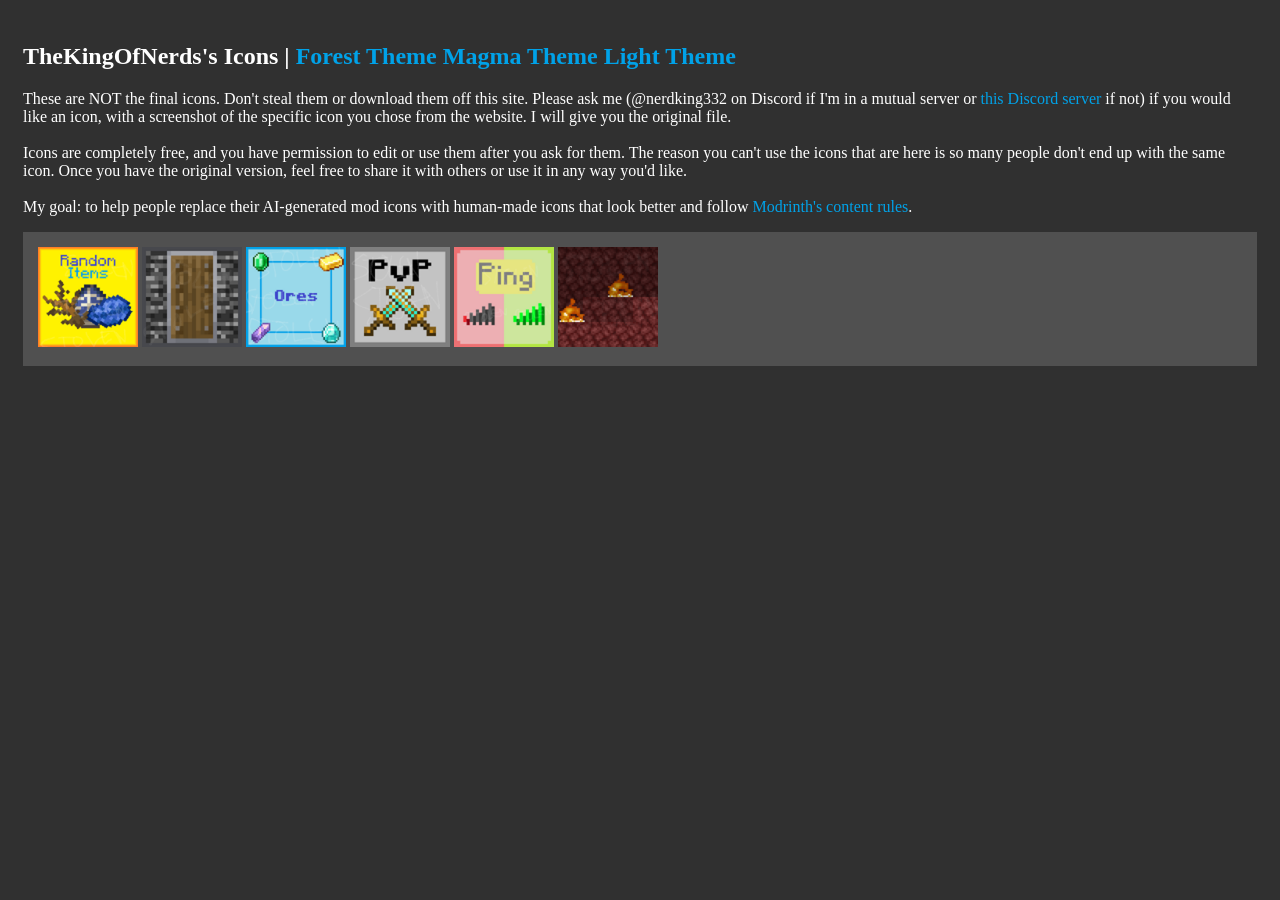
==== icons/index.html @ b30d25e6 "Update index.html" ====
<!DOCTYPE html>
<head>
  <style>
body {background-color: #303030;}
div {padding:15px}
a {
  color: #00A2E8;
  background-color: transparent;
  text-decoration: none;
}
a:hover {
  color: #00A2E8;
  background-color: transparent;
  text-decoration: underline;
}
p {
  color: white;
  font-family: verdana;
  font-size: 100%;
}
h2 {
  color: white;
  font-family: verdana;
  font-size: 150%;
}
</style>
</head>
<html>
  <body>
    <div>
    <h2>
      TheKingOfNerds's Icons | <a href="theme_forest.html">Forest Theme</a> <a href="theme_magma.html">Magma Theme</a> <a href="theme_light.html">Light Theme</a>
    </h2>
    <p>
      These are NOT the final icons. Don't steal them or download them off this site. Please ask me (@nerdking332 on Discord if I'm in a mutual server or <a href="https://discord.gg/sWSUHubyHD">this Discord server</a> if not) if you would like an icon, with a screenshot of the specific icon you chose from the website. I will give you the original file.<br><br> Icons are completely free, and you have permission to edit or use them after you ask for them. The reason you can't use the icons that are here is so many people don't end up with the same icon. Once you have the original version, feel free to share it with others or use it in any way you'd like.<br><br> My goal: to help people replace their AI-generated mod icons with human-made icons that look better and follow <a href="https://modrinth.com/legal/rules#prohibited-usage-of-ai">Modrinth's content rules</a>.
    </p>
<div style="background-color:#505050;">
    <img src="icon_random_items_thekingofnerds.png" style="width:100px;height:100px;">
    <img src="icon_moderation_shield_thekingofnerds.png" style="width:100px;height:100px;">
    <img src="icon_ores_thekingofnerds.png" style="width:100px;height:100px;">
    <img src="icon_pvp_thekingofnerds.png" style="width:100px;height:100px;">
    <img src="icon_ping_thekingofnerds.png" style="width:100px;height:100px;">
    <img src="icon_nether_thekingofnerds.png" style="width:100px;height:100px;">
</div>
    </div>
  </body>
</html>
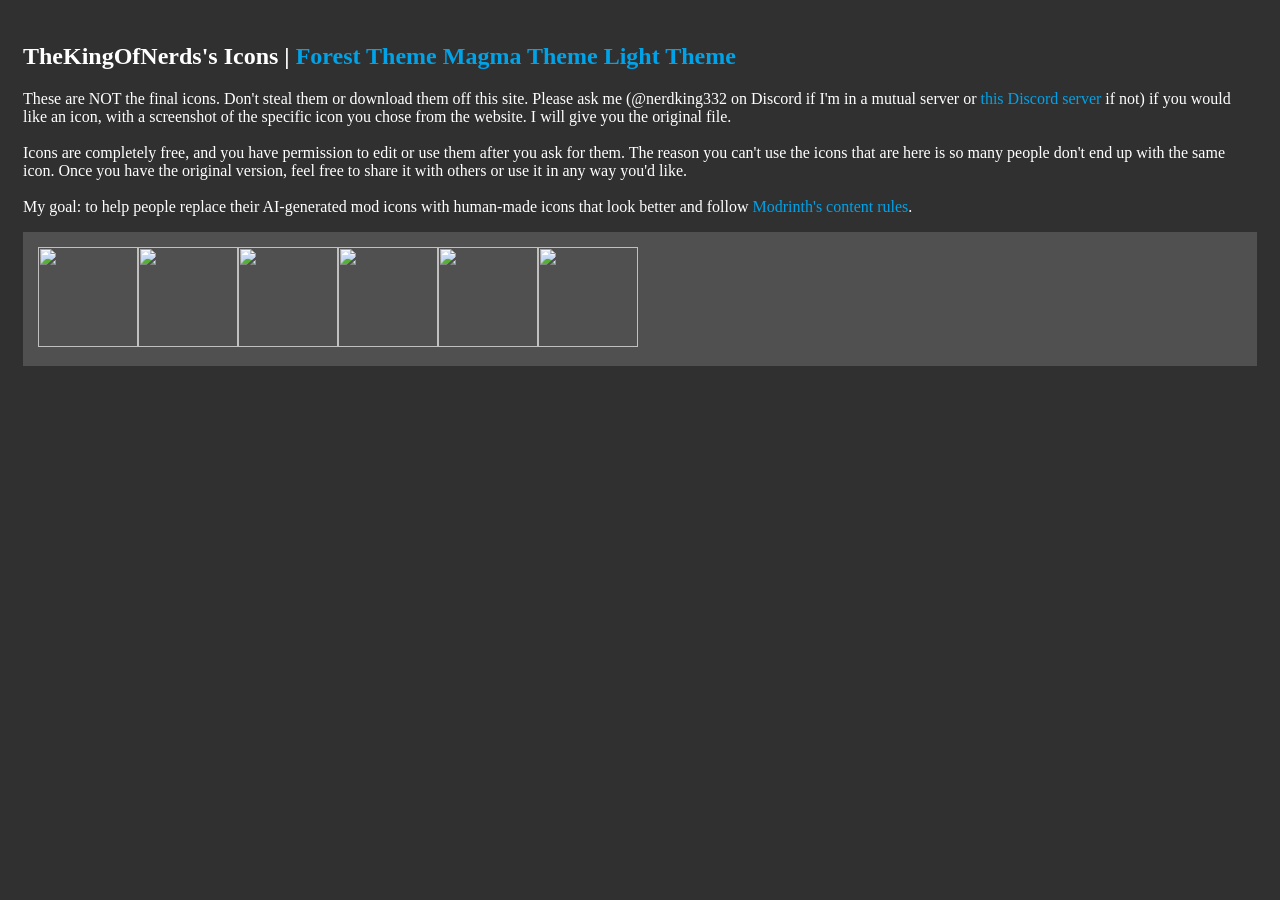
==== commit 84681754: "test" ====
--- a/icons/index.html
+++ b/icons/index.html
@@ -18,6 +18,10 @@
   font-family: verdana;
   font-size: 100%;
 }
+img {
+  width:100px;
+   height:100px;
+}
 h2 {
   color: white;
   font-family: verdana;
@@ -34,14 +38,17 @@
     <p>
       These are NOT the final icons. Don't steal them or download them off this site. Please ask me (@nerdking332 on Discord if I'm in a mutual server or <a href="https://discord.gg/sWSUHubyHD">this Discord server</a> if not) if you would like an icon, with a screenshot of the specific icon you chose from the website. I will give you the original file.<br><br> Icons are completely free, and you have permission to edit or use them after you ask for them. The reason you can't use the icons that are here is so many people don't end up with the same icon. Once you have the original version, feel free to share it with others or use it in any way you'd like.<br><br> My goal: to help people replace their AI-generated mod icons with human-made icons that look better and follow <a href="https://modrinth.com/legal/rules#prohibited-usage-of-ai">Modrinth's content rules</a>.
     </p>
-<div style="background-color:#505050;">
-    <img src="icon_random_items_thekingofnerds.png" style="width:100px;height:100px;">
-    <img src="icon_moderation_shield_thekingofnerds.png" style="width:100px;height:100px;">
-    <img src="icon_ores_thekingofnerds.png" style="width:100px;height:100px;">
-    <img src="icon_pvp_thekingofnerds.png" style="width:100px;height:100px;">
-    <img src="icon_ping_thekingofnerds.png" style="width:100px;height:100px;">
-    <img src="icon_nether_thekingofnerds.png" style="width:100px;height:100px;">
+<div style="background-color:#505050;" id="icons">
 </div>
+<script>
+var a = 1;
+while(a - 1 < 6){ 
+var newImg = document.createElement("img");
+newImg.src = "icon_" + a + ".png";
+document.getElementById("icons").appendChild(newImg);
+a = a + 1;
+}
+</script>
     </div>
   </body>
 </html>
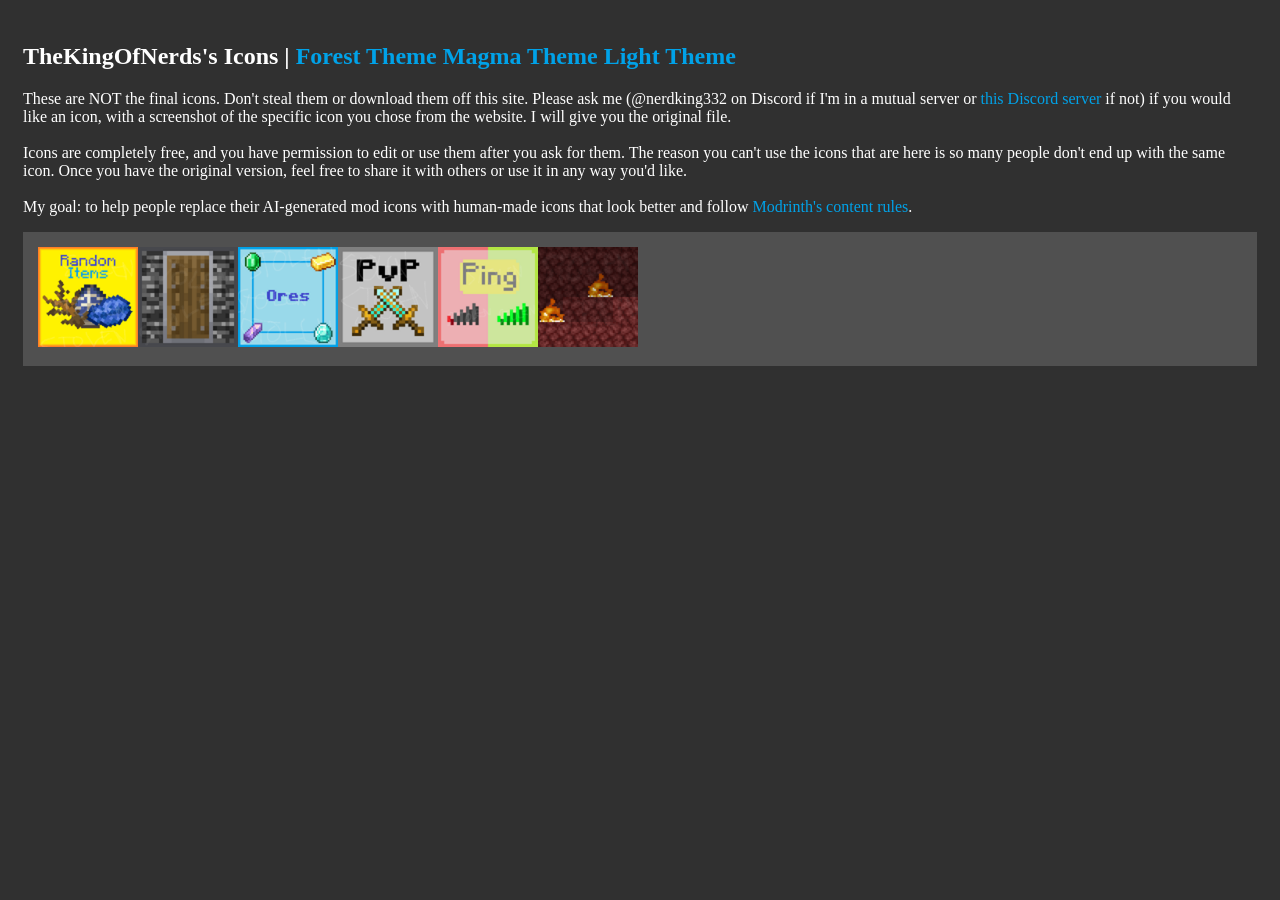
==== commit b108007a: "Update index.html" ====
--- a/icons/index.html
+++ b/icons/index.html
@@ -40,15 +40,7 @@
     </p>
 <div style="background-color:#505050;" id="icons">
 </div>
-<script>
-var a = 1;
-while(a - 1 < 6){ 
-var newImg = document.createElement("img");
-newImg.src = "icon_" + a + ".png";
-document.getElementById("icons").appendChild(newImg);
-a = a + 1;
-}
-</script>
+<script src="loadImages.js"></script>
     </div>
   </body>
 </html>
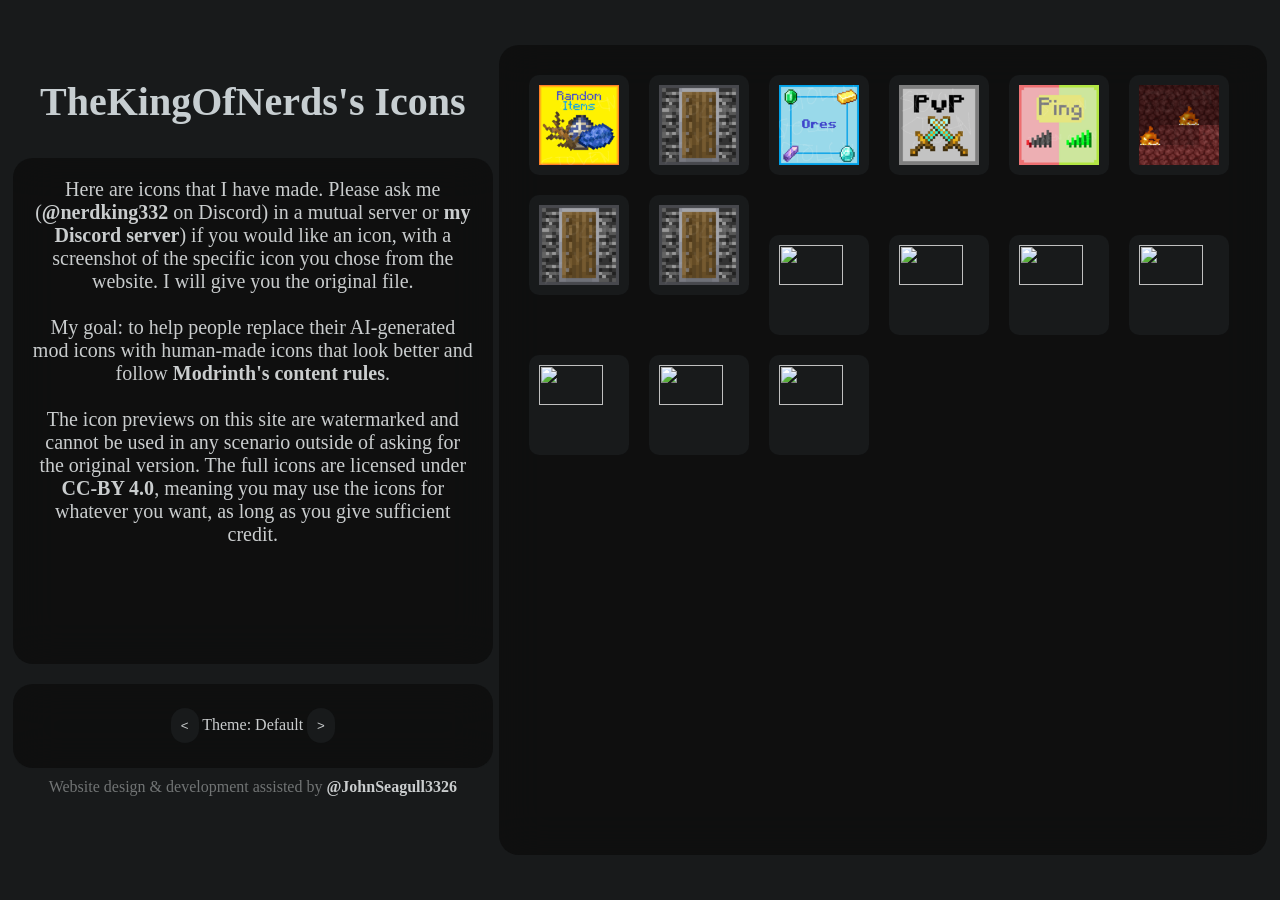
==== commit b52c716d: "Site redesign with new theme system. also made it work on mobile # Conflicts: #	icons/loadImages.js" ====
--- a/icons/index.html
+++ b/icons/index.html
@@ -1,46 +1,147 @@
 <!DOCTYPE html>
+
+<html lang="en">
+<meta name="viewport" content="width=device-width, initial-scale=1.0">
 <head>
-  <style>
-body {background-color: #303030;}
-div {padding:15px}
-a {
-  color: #00A2E8;
-  background-color: transparent;
-  text-decoration: none;
-}
-a:hover {
-  color: #00A2E8;
-  background-color: transparent;
-  text-decoration: underline;
-}
-p {
-  color: white;
-  font-family: verdana;
-  font-size: 100%;
-}
-img {
-  width:100px;
-   height:100px;
-}
-h2 {
-  color: white;
-  font-family: verdana;
-  font-size: 150%;
-}
-</style>
+    <link href="../icons/theme.css" rel="stylesheet">
+    <style>
+        #right, #main_text, #footer {
+          background-color: var(--conT);
+          backdrop-filter: blur(20px);
+        }
+        #left {
+            position: absolute;
+            top: 5%;
+            left: 1%;
+            width: 37.5%;
+            height: 94%;
+            display: block;
+        }
+
+        #footer {
+            align-content: center;
+            text-align: center;
+            height: 10%;
+            border-radius: 20px;
+        }
+
+        #credit {
+            text-align: center;
+            margin: 2%;
+            color: var(--secT);
+        }
+
+        #header {
+            color: var(--pri);
+            font-size: 40px;
+            text-align: center;
+        }
+
+        #main_text {
+            height: 55%;
+            overflow-y: auto;
+            text-align: center;
+            font-size: 20px;
+            padding: 20px;
+            border-radius: 20px;
+        }
+
+
+        #right {
+            position: absolute;
+            top: 5%;
+            left: 39%;
+            width: 60%;
+            height: 90%;
+            display: block;
+            border-radius: 20px;
+            overflow-y: auto;
+        }
+
+        .icon_container {
+            margin: 10px;
+            background: var(--conO);
+            width: 100px;
+            height: 100px;
+            display: inline-grid;
+            border-radius: 10px;
+        }
+
+        .icon_container:hover {
+            transform: scale(1.5);
+            box-shadow: 0px 20px 20px 20px var(--conT);
+        }
+
+        .icon {
+            margin: 10%;
+            width: 80%;
+            height: 80%;
+        }
+
+        #icons {
+            padding: 20px;
+
+        }
+        .icon_label {
+            text-align: center;
+            opacity: 0;
+            pointer-events: none;
+        }
+        @media (max-width: 768px) {
+            #left {
+                width: 100%;
+                position: static;
+                height: fit-content;
+            }
+            #main_text {
+                height: fit-content;
+            }
+            #right {
+                width: 100%;
+                position: static;
+            }
+        }
+
+
+
+    </style>
+    <title>TheKingOfNerds Icons</title>
+
 </head>
-<html>
-  <body>
-    <div>
-    <h2>
-      TheKingOfNerds's Icons | <a href="theme_forest.html">Forest Theme</a> <a href="theme_magma.html">Magma Theme</a> <a href="theme_light.html">Light Theme</a>
+
+<body>
+<div id="page">
+<noscript>
+  JavaSript is not enabled, or is failing to operate on your client, which will limit site functionality.
+</noscript>
+<div id ="left">
+
+    <h2 id="header">
+        TheKingOfNerds's Icons
     </h2>
-    <p>
-      These are NOT the final icons. Don't steal them or download them off this site. Please ask me (@nerdking332 on Discord if I'm in a mutual server or <a href="https://discord.gg/sWSUHubyHD">this Discord server</a> if not) if you would like an icon, with a screenshot of the specific icon you chose from the website. I will give you the original file.<br><br> Icons are completely free, and you have permission to edit or use them after you ask for them. The reason you can't use the icons that are here is so many people don't end up with the same icon. Once you have the original version, feel free to share it with others or use it in any way you'd like.<br><br> My goal: to help people replace their AI-generated mod icons with human-made icons that look better and follow <a href="https://modrinth.com/legal/rules#prohibited-usage-of-ai">Modrinth's content rules</a>.
+    <p id="main_text">
+        Here are icons that I have made. Please ask me (<a href="https://discord.com/users/1354638320939958394">@nerdking332</a> on Discord) in a mutual server or <a href="https://discord.gg/sWSUHubyHD">my Discord server</a>) if
+        you would like an icon, with a screenshot of the specific icon you chose from the website. I will give you the
+        original file.<br><br> My
+        goal: to help people replace their AI-generated mod icons with human-made icons that look better and follow <a
+            href="https://modrinth.com/legal/rules#prohibited-usage-of-ai">Modrinth's content rules</a>.
+        <br><br>
+        The icon previews on this site are watermarked and cannot be used in any scenario outside of asking for the original version. The full icons are licensed under <a href="https://creativecommons.org/licenses/by/4.0/">CC-BY 4.0</a>, meaning you may use the icons for whatever you want, as long as you give sufficient credit.
     </p>
-<div style="background-color:#505050;" id="icons">
+  <div id="footer">
+    <button id="theme_<"><</button>
+    Theme: <span id="theme_text">Who knows?</span>
+    <button id="theme_>">></button>
+  </div>
+
+    <div id="credit">Website design & development assisted by <a href="https://github.com/johnseagull3326">@JohnSeagull3326</a></div>
 </div>
-<script src="loadImages.js"></script>
-    </div>
-  </body>
+<div id="right">
+  <div id="icons"></div>
+</div>
+</div>
+</body>
+
+<script src="themes.js"></script>
+<script src="loadIcons.js"></script>
 </html>
--- a/icons/theme.css
+++ b/icons/theme.css
@@ -0,0 +1,69 @@
+/*
+These are the standard color math and generic element rules, separated into a different file to reduce duplication.
+*/
+
+:root {
+    --priH: 200;
+    --priS: 40%;
+    --priV: 80%;
+
+    --pri: hsl(var(--priH), var(--priS), var(--priV));
+    --sec: hsl(var(--priH), calc(var(--priS) * 0.3), var(--priV));
+    --secT: hsla(var(--priH), calc(var(--priS) * 0.3), var(--priV), 50%);
+    --conT: hsla(var(--priH), calc(var(--priS) * 0.5), 5%, 75%);
+    --conO: hsl(var(--priH), calc(var(--priS) * 0.7), 10%);
+}
+* {
+    transition: all, 200ms;
+}
+#page {
+    background-repeat: no-repeat;
+    background-size: cover;
+    font-family: "Segoe UI Light","sans-serif";
+    color: var(--sec);
+    transition: all, 0.5s;
+    position:absolute;
+    width: 100%;
+    height: 100%;
+    top: 0;
+    left: 0;
+}
+body {
+    background:var(--conO);
+}
+button {
+    background:var(--conO);
+    border-radius: 20px;
+    padding: 10px;
+    border:none;
+    cursor: pointer;
+    color: var(--sec);
+}
+button:hover{
+    color: var(--pri);
+    font-weight: bold;
+    transform: scale(1.1);
+    border-radius: 5px;
+}
+button:active {
+
+    transform: scale(1.3);
+}
+a {
+    color: var(--sec);
+    text-decoration: none;
+    font-weight: bold;
+}
+a:hover{
+    color: var(--pri);
+    text-decoration: var(--pri);
+    text-decoration-line: underline;
+}
+::-webkit-scrollbar {
+    background: var(--conT);
+    width: 5px;
+}
+::-webkit-scrollbar-thumb {
+    background: var(--pri);
+    border-radius: 20px;
+}
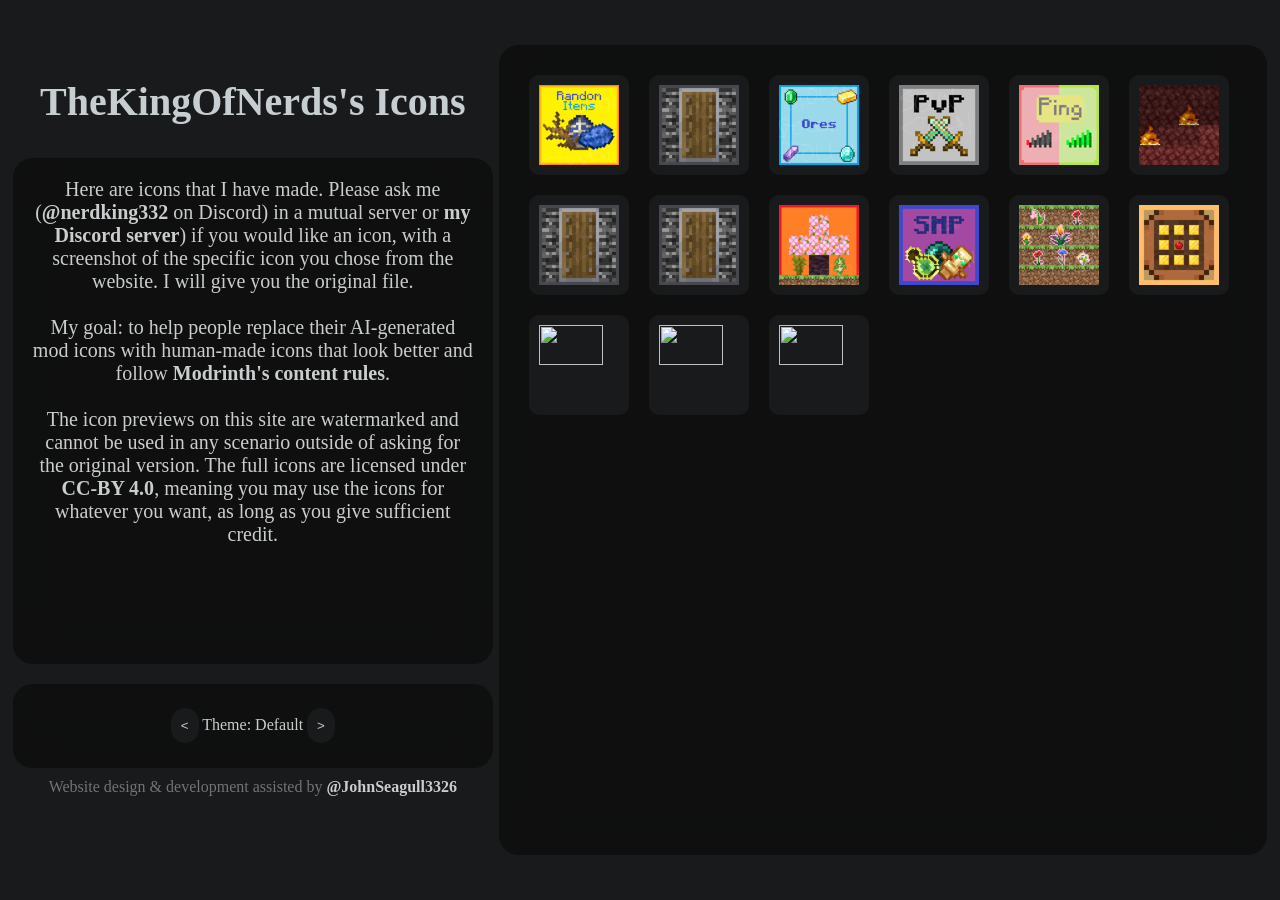
==== commit 2d495c70: "fix : remove image from background for non-image themes" ====
--- a/icons/index.html
+++ b/icons/index.html
@@ -143,5 +143,5 @@
 </body>
 
 <script src="themes.js"></script>
-<script src="loadIcons.js"></script>
+<script src="loadimages.js"></script>
 </html>
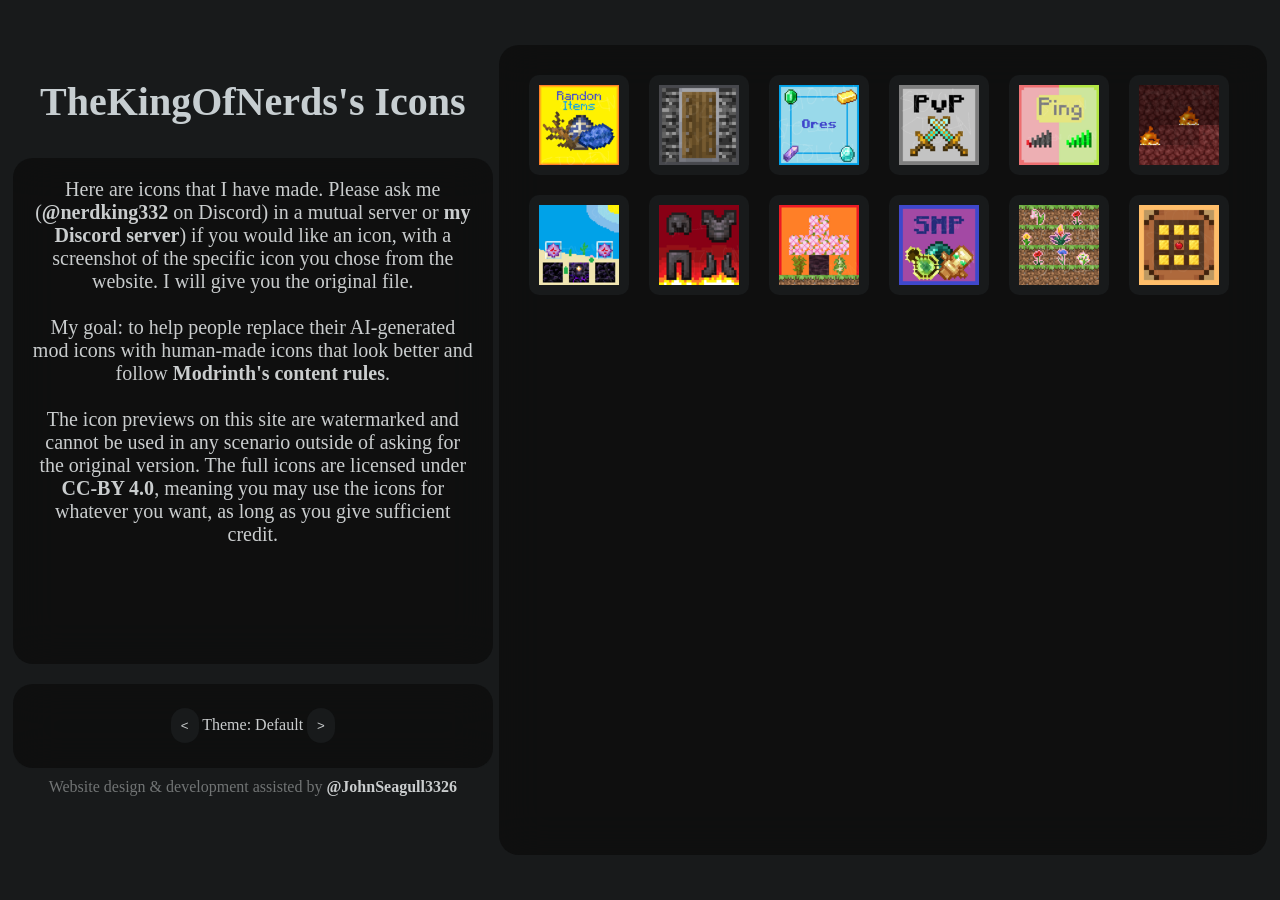
==== commit 975d9cd0: "oops" ====
--- a/icons/index.html
+++ b/icons/index.html
@@ -143,5 +143,5 @@
 </body>
 
 <script src="themes.js"></script>
-<script src="loadimages.js"></script>
+<script src="loadImages.js"></script>
 </html>
